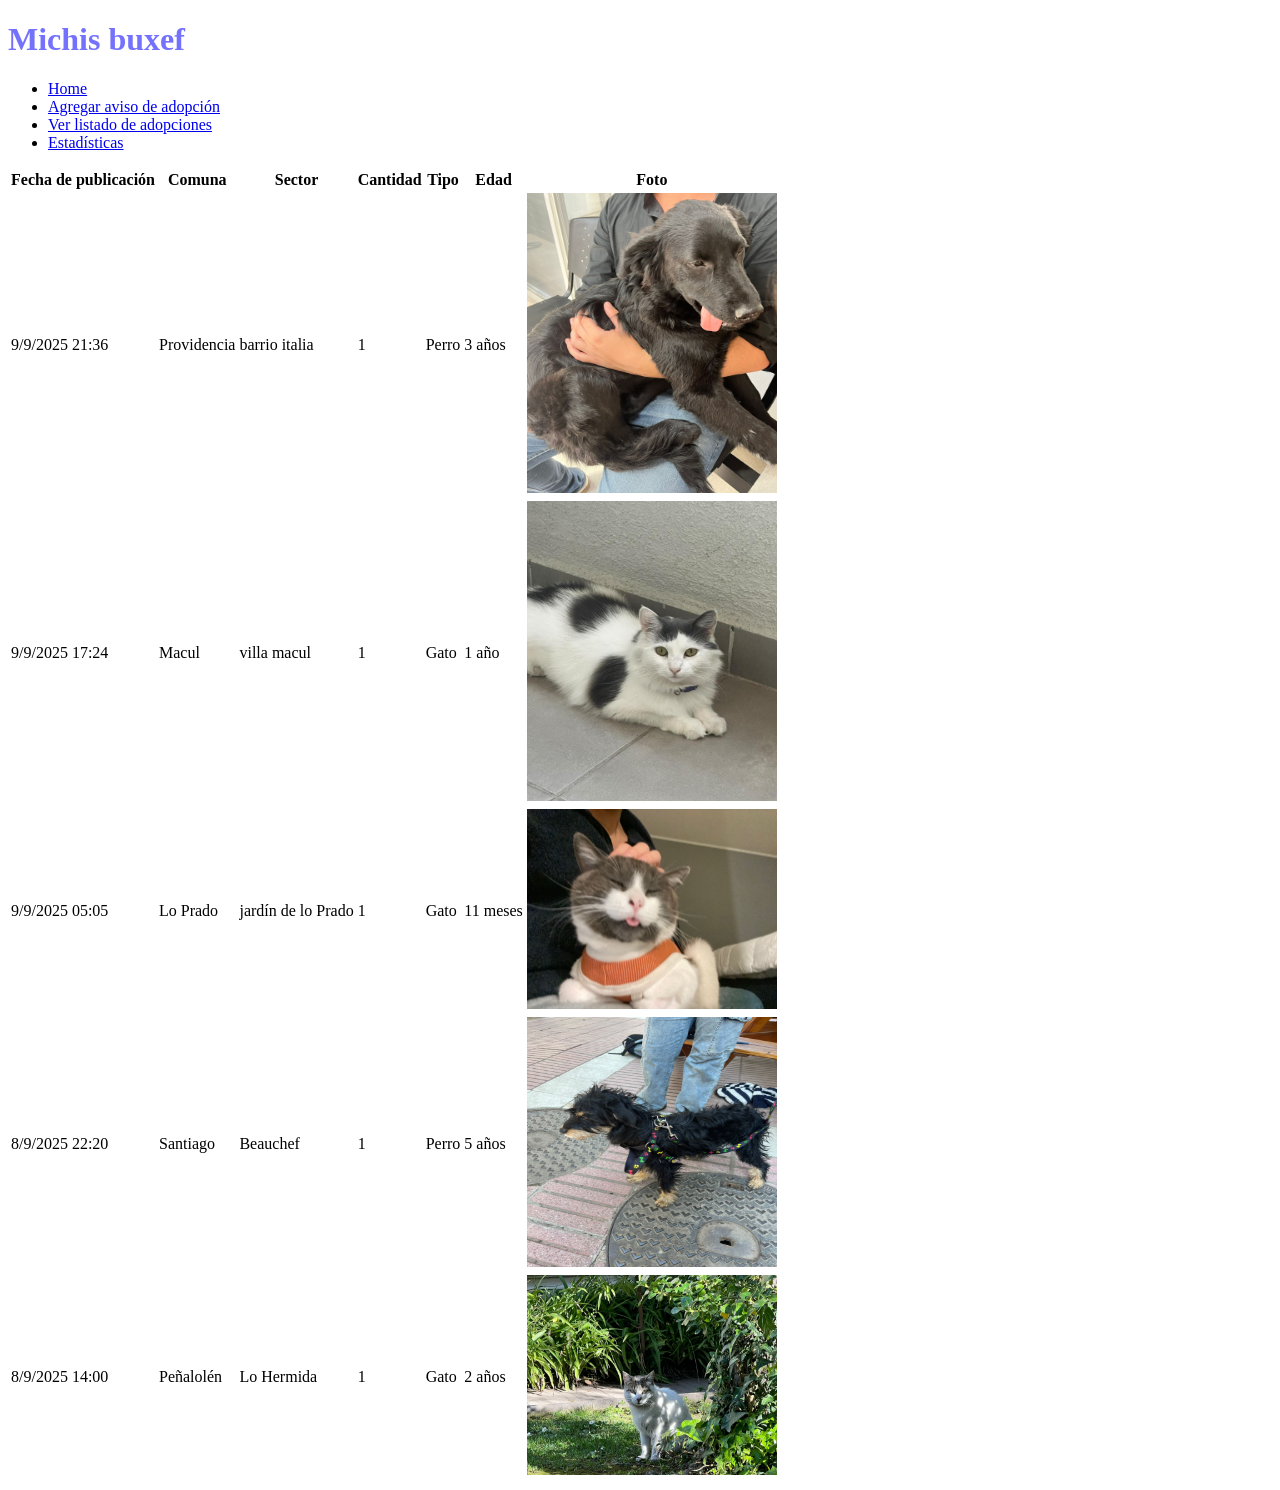
==== index.html @ 7fa7b01c "feat,fix,refactor: creé recién el repositorio así que a subir el avance así" ====
<!DOCTYPE html>
<html lang="en">
<head>
    <meta charset="UTF-8">
    <meta name="viewport" content="width=device-width, initial-scale=1.0">
    <title>Michis beauchef</title>
    <link rel="stylesheet" href="styles.css">
</head>
<body>
    <h1>Michis buxef</h1>
    <nav class="navbar">
        <div class="navbar_container">
            <a href="/" id="navbar_logo"></a>
            <div class="navbar_toggle" id="mobile-menu">
                <span class="bar"></span>
                <span class="bar"></span>
                <span class="bar"></span>
            </div>
            <ul class="navbar_menu">
                <li class="navbar_item">
                    <a href="index.html" class="navbar_links"> Home </a>
                </li>
                <li class="navbar_item">
                    <a href="agregar_aviso.html" class="navbar_links"> Agregar aviso de adopción </a>
                </li>
                 <li class="navbar_item">
                    <a href="listado_adopciones.html" class="navbar_links"> Ver listado de adopciones </a>
                </li>
                 <li class="navbar_item">
                    <a href="estadisticas.html" class="navbar_links"> Estadísticas </a>
                </li> 
            </ul>
        </div>
    </nav>
    <table>
        <tr>
            <th> Fecha de publicación </th>
            <th> Comuna </th>
            <th> Sector  </th>
            <th> Cantidad </th>
            <th> Tipo </th>
            <th> Edad </th>
            <th> Foto </th>
        </tr>
        <tr>
            <td> 9/9/2025 21:36 </td>
            <td> Providencia </td>
            <td> barrio italia </td>
            <td> 1 </td>
            <td> Perro </td>
            <td> 3 años </td>
            <td> <img src="Images/Perrito1.jpeg" alt="" width="250" height="300"> </td>
        </tr>
        <tr>
            <td> 9/9/2025 17:24</td>
            <td> Macul </td>
            <td> villa macul </td>
            <td> 1 </td>
            <td>Gato</td>
            <td> 1 año </td>
            <td> <img src="Images/Gatito1.jpeg" alt="" width="250" height="300"></td>
        </tr>
        <tr>
            <td> 9/9/2025 05:05</td>
            <td> Lo Prado</td>
            <td> jardín de lo Prado </td>
            <td> 1</td>
            <td> Gato </td>
            <td> 11 meses </td>
            <td><img src="Images/Gatito2.jpeg" alt="" width="250" height="200"></td>
        </tr>
        <tr>
            <td> 8/9/2025 22:20</td>
            <td> Santiago </td>
            <td> Beauchef </td>
            <td> 1 </td>
            <td> Perro </td>
            <td> 5 años </td>
            <td> <img src="Images/Perrito2.jpeg" alt="" width="250" height="250"></td>
        </tr>
        <tr>
            <td> 8/9/2025 14:00</td>
            <td> Peñalolén </td>
            <td> Lo Hermida </td>
            <td> 1 </td>
            <td> Gato </td>
            <td> 2 años </td>
            <td><img src="Images/Gatito3.jpeg" alt="" width="250" height="200"></td>
        </tr>
    </table>
</body>
</html>
---- styles.css ----
h1{
    color:rgb(116, 114, 252)
}

/*decidí dejar esto para después dado que me faltaba avanzar bastante para la entrega*/
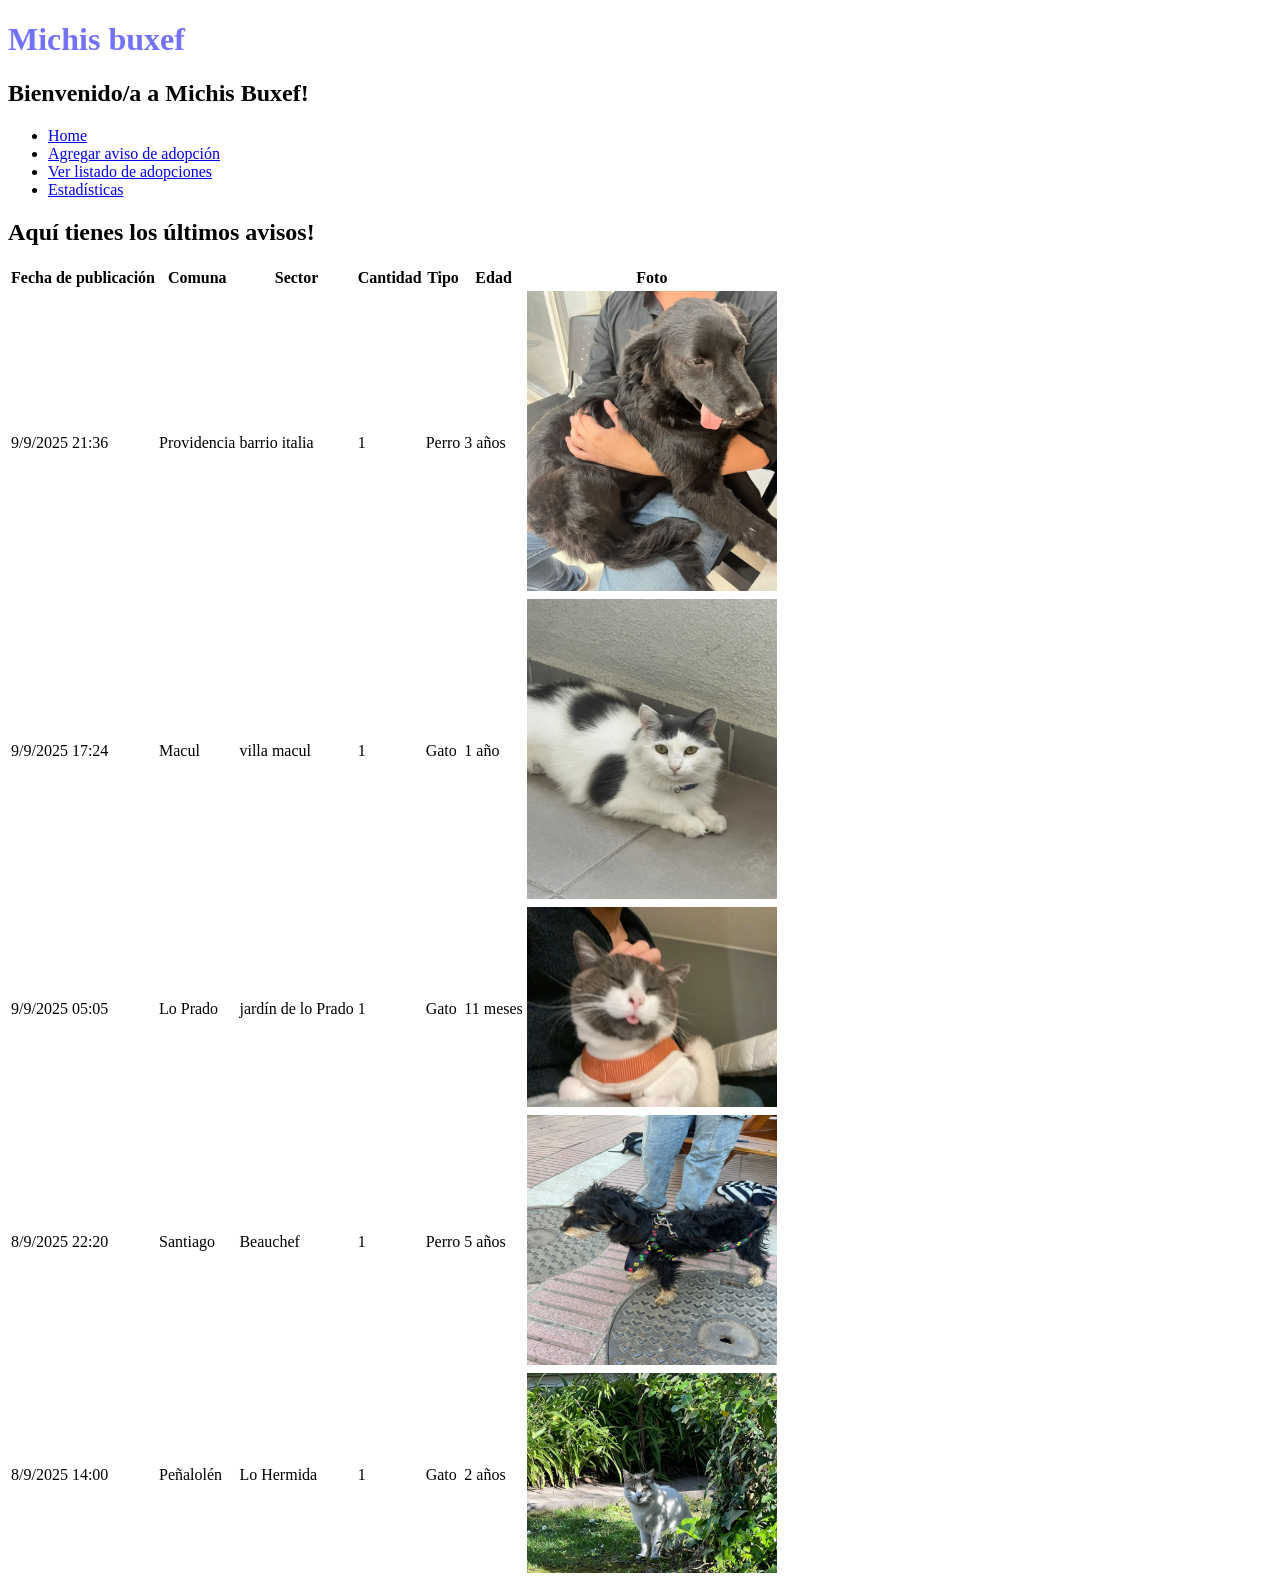
==== commit 246aa977: "feat: agregué varias cosas en realidad, se me fue hacer los otros commits" ====
--- a/index.html
+++ b/index.html
@@ -16,6 +16,7 @@
                 <span class="bar"></span>
                 <span class="bar"></span>
             </div>
+            <h2> Bienvenido/a a Michis Buxef! </h2>
             <ul class="navbar_menu">
                 <li class="navbar_item">
                     <a href="index.html" class="navbar_links"> Home </a>
@@ -31,6 +32,7 @@
                 </li> 
             </ul>
         </div>
+        <h2> Aquí tienes los últimos avisos! </h2>
     </nav>
     <table>
         <tr>
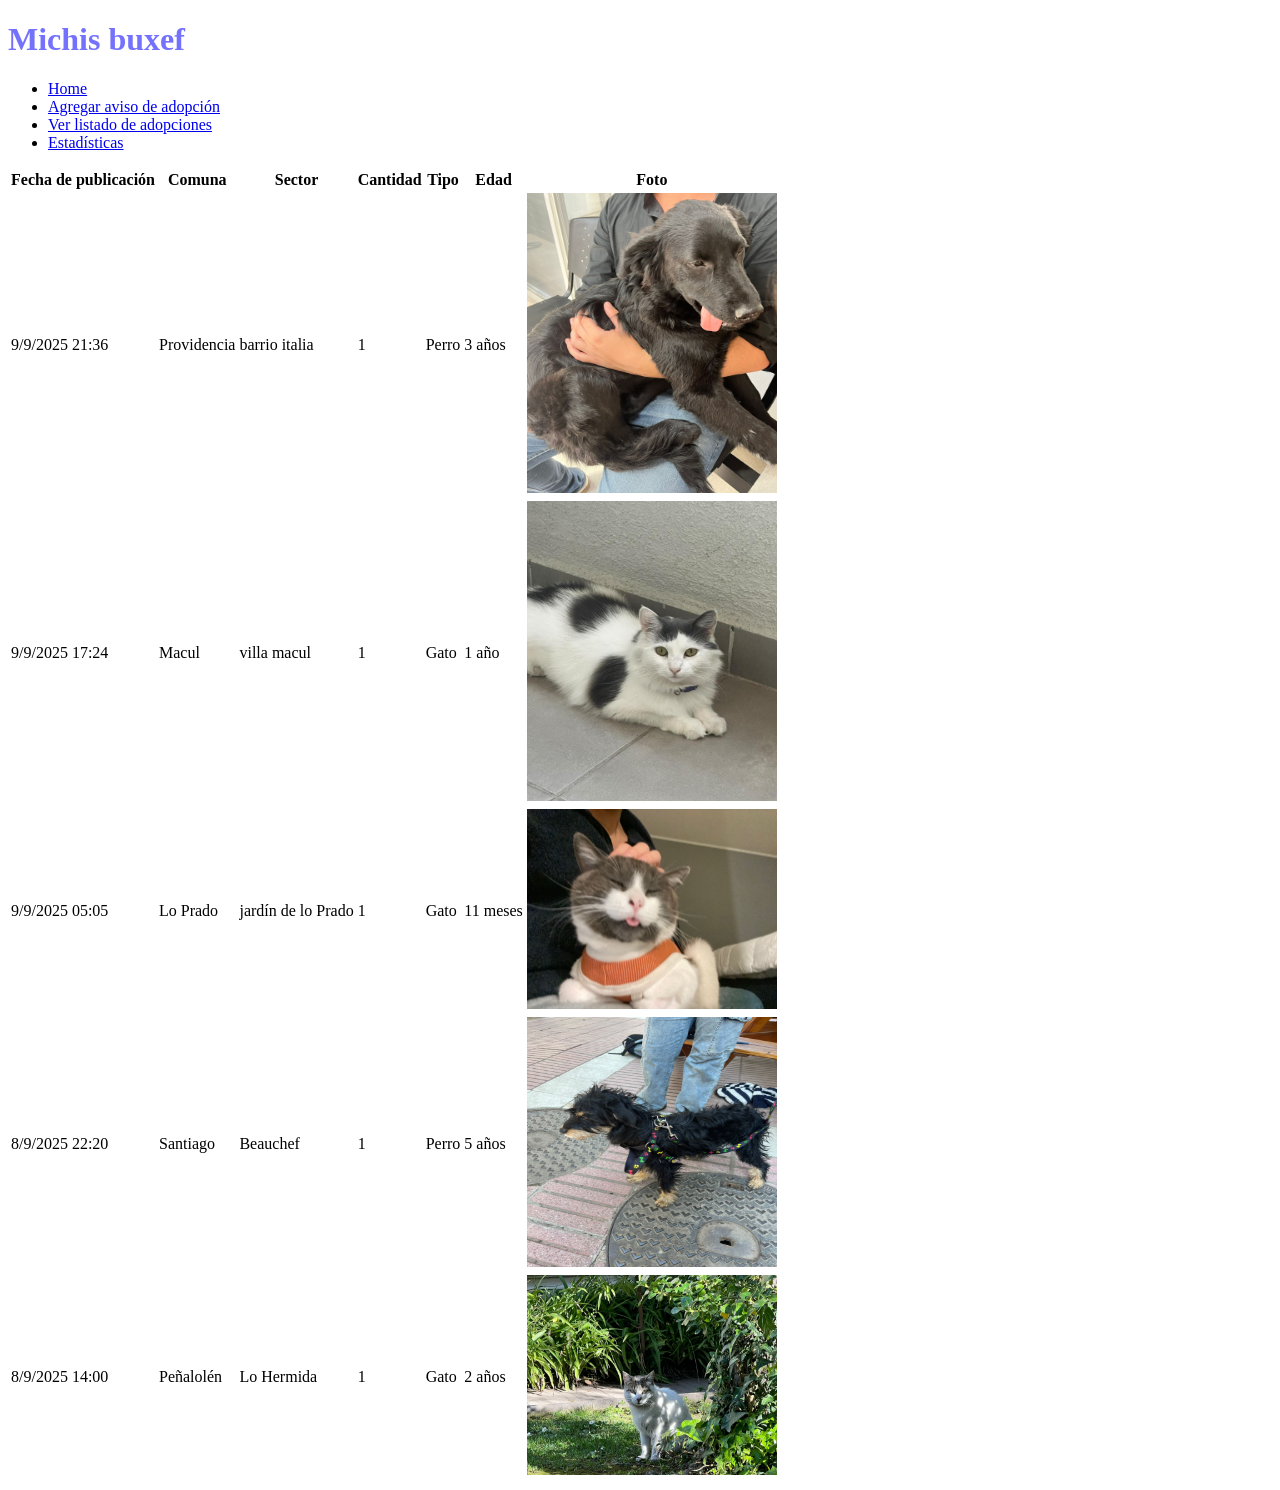
==== commit e5560650: "Merge b8fb4f74ecb61a7426371f29f3450406a5472b54 into 8d7c8039c1defcc3273aff55ac194a180e76634f" ====
--- a/index.html
+++ b/index.html
@@ -16,7 +16,6 @@
                 <span class="bar"></span>
                 <span class="bar"></span>
             </div>
-            <h2> Bienvenido/a a Michis Buxef! </h2>
             <ul class="navbar_menu">
                 <li class="navbar_item">
                     <a href="index.html" class="navbar_links"> Home </a>
@@ -32,7 +31,6 @@
                 </li> 
             </ul>
         </div>
-        <h2> Aquí tienes los últimos avisos! </h2>
     </nav>
     <table>
         <tr>
